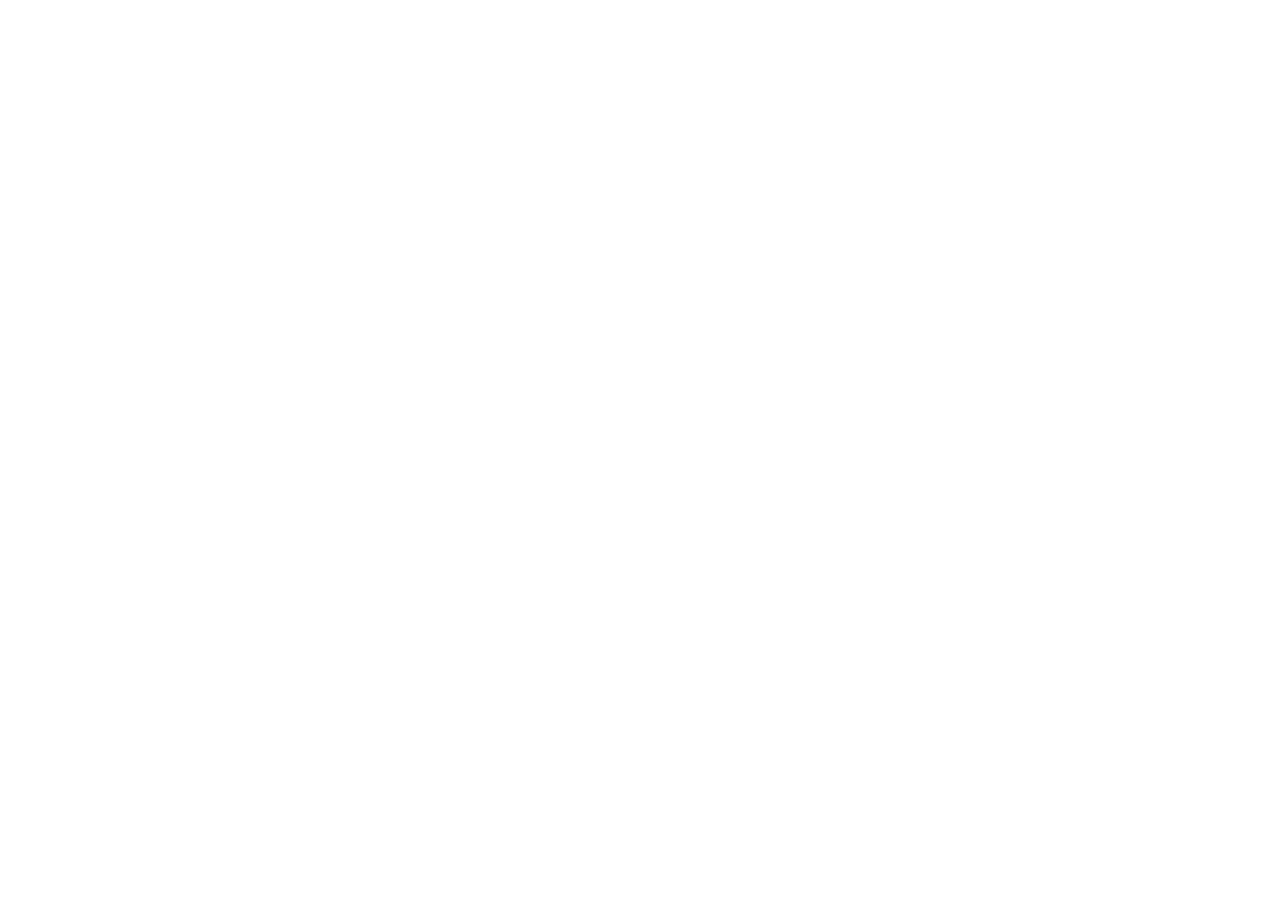
==== index.html @ b37ea57a "first commit" ====
<!DOCTYPE html>
<html lang="en">
<head>
    <meta charset="UTF-8">
    <meta name="viewport" content="width=device-width, initial-scale=1.0">
    <title>Document</title>
</head>
<body>
    
</body>
</html>
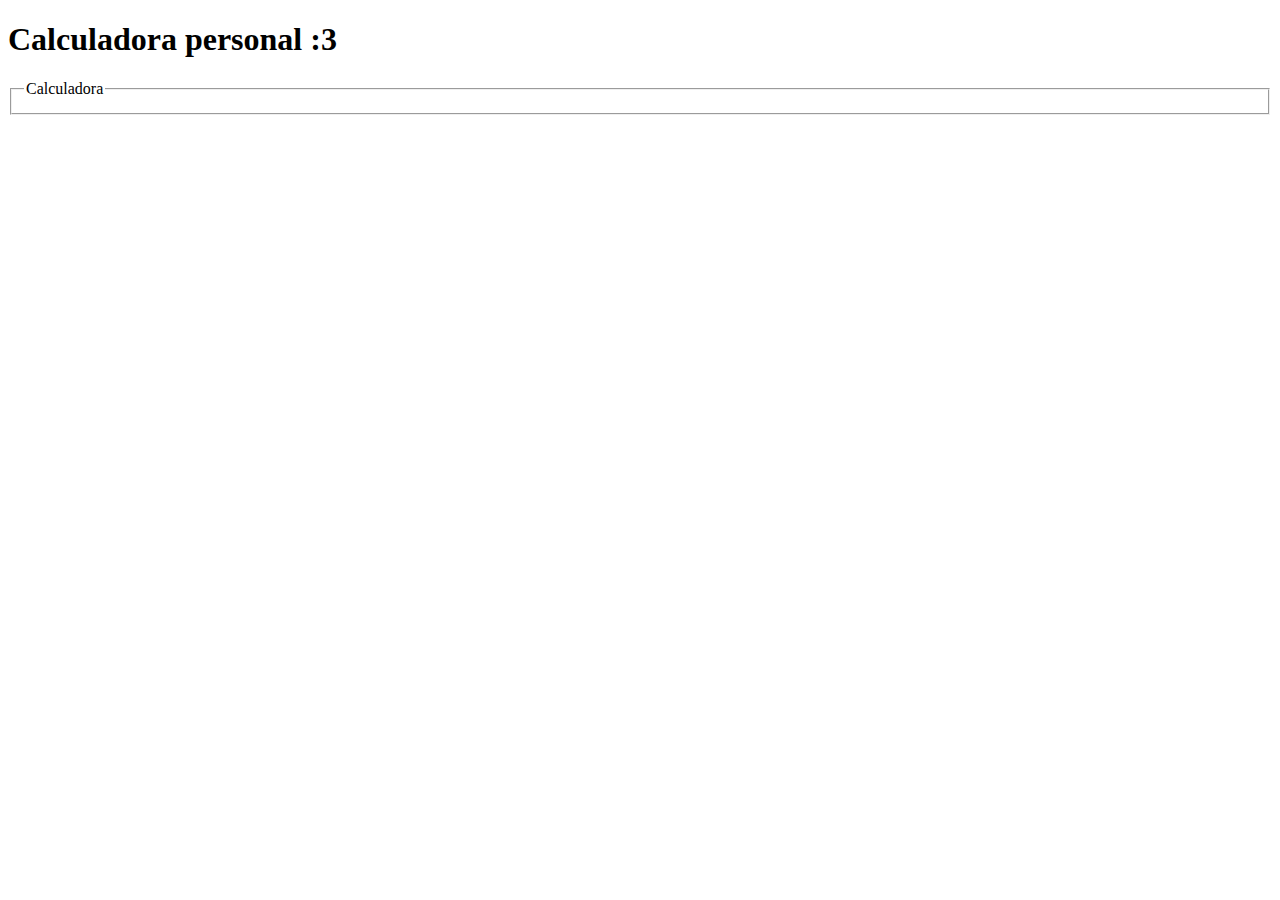
==== commit 57c6c0ee: "Con la triperfecta" ====
--- a/index.html
+++ b/index.html
@@ -6,6 +6,11 @@
     <title>Document</title>
 </head>
 <body>
-    
+    <h1>Calculadora personal :3</h1>
+    <form action="" method="post">
+        <fieldset>
+            <legend>Calculadora</legend>
+        </fieldset>
+    </form>
 </body>
 </html>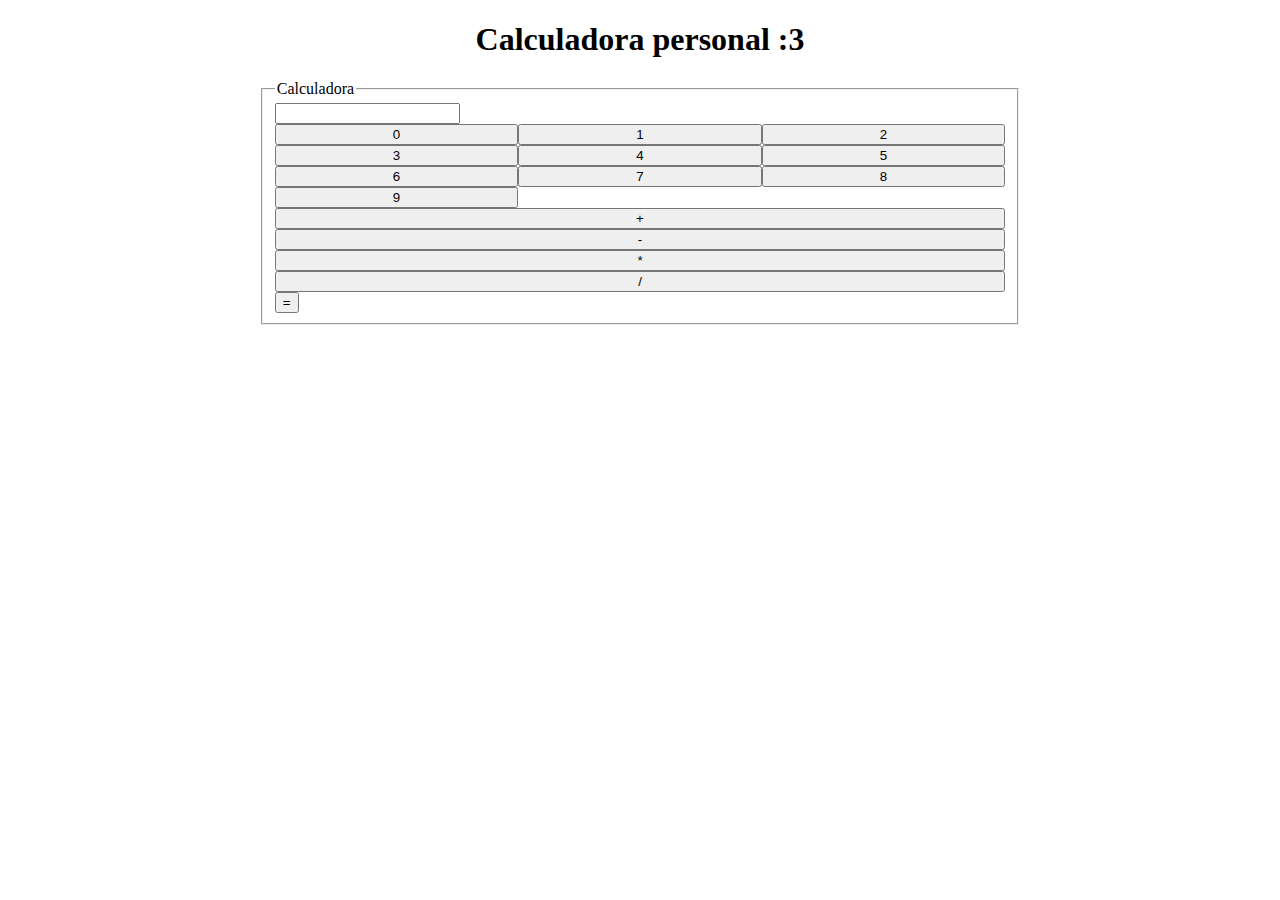
==== commit 11bb891f: "Con más pitonismo" ====
--- a/index.html
+++ b/index.html
@@ -3,6 +3,8 @@
 <head>
     <meta charset="UTF-8">
     <meta name="viewport" content="width=device-width, initial-scale=1.0">
+    <link rel="stylesheet" href="style.css">
+    <script src="index.js" defer></script>
     <title>Document</title>
 </head>
 <body>
@@ -10,6 +12,10 @@
     <form action="" method="post">
         <fieldset>
             <legend>Calculadora</legend>
+            <input type="text" name="calculo" id="calculo" required>
+            <div id="numeros"></div>
+            <div id="simbolos"></div>
+            <button type="button">=</button>
         </fieldset>
     </form>
 </body>
--- a/style.css
+++ b/style.css
@@ -0,0 +1,17 @@
+h1 {
+    text-align: center;
+}
+
+fieldset {
+    margin-left: 20%;
+    margin-right: 20%;
+}
+
+#numeros {
+    display: grid;
+    grid-template-columns: 1fr 1fr 1fr;
+}
+
+input[type=button] {
+    width: 100%;
+}